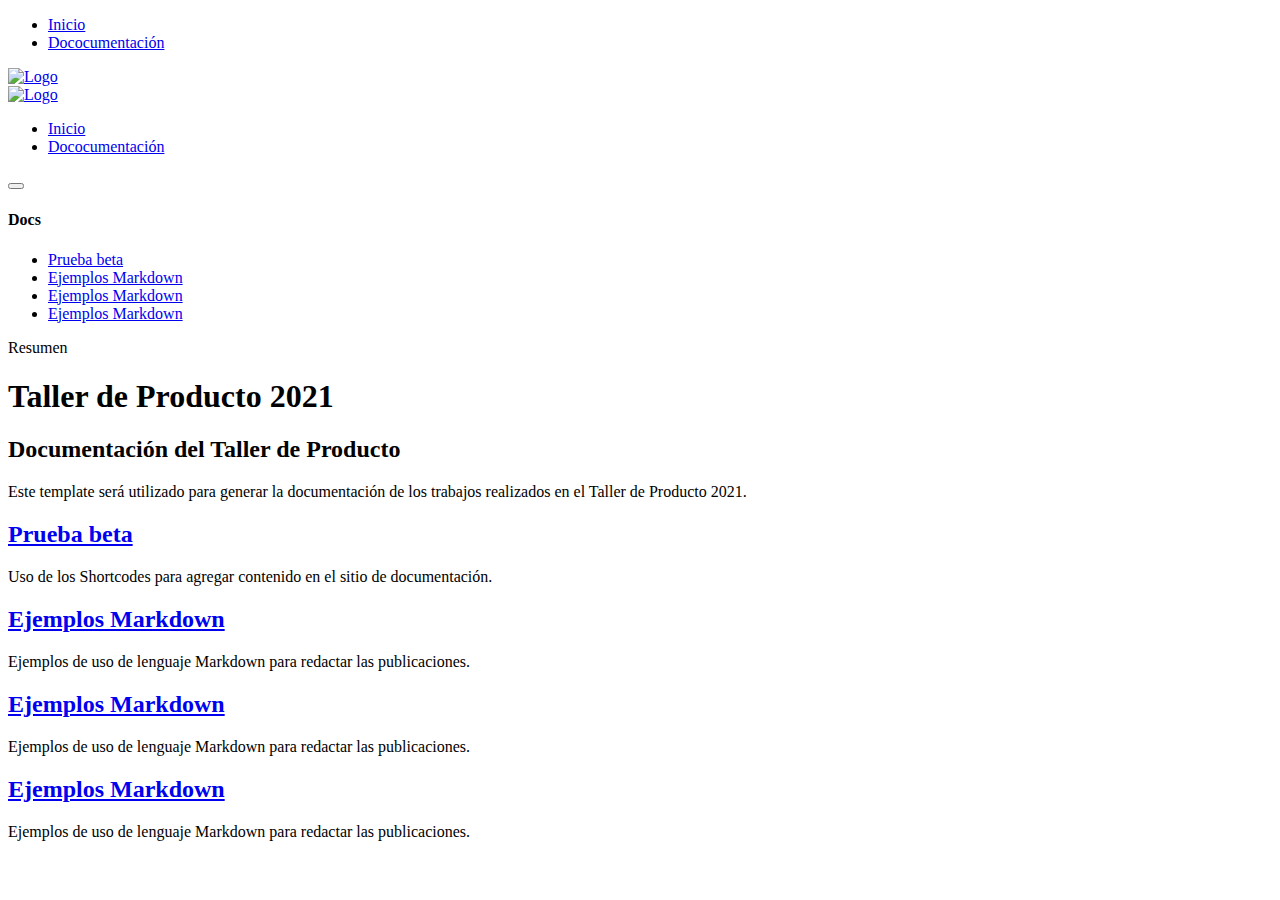
==== docs/index.html @ 3e739bfa "prueba beta" ====
<!DOCTYPE html>
<html lang="en">

<head>
  <meta charset="utf-8">
  <meta http-equiv="x-ua-compatible" content="ie=edge">
  <title>Taller de Producto 2021 - Natalia Navarrete - Taller Producto 2021</title>
  <meta name="viewport" content="width=device-width, initial-scale=1">
  
  <link rel="icon" href="natnavarretec.github.io/favicon.png">

  
  
  <link rel="stylesheet" href="/natnavarretec.github.io/css/style.min.af4d775923fecb34e1dba93a0a1f15a1be52117a7fd9ba132b6c401816d3a6f7.css">
  

  

</head>

<body class='page page-default-list'>
  <div id="main-menu-mobile" class="main-menu-mobile">
  <ul>
    
    
    <li class="menu-item-inicio">
      <a href="natnavarretec.github.io/">
        <span>Inicio</span>
      </a>
    </li>
    
    <li class="menu-item-dococumentación active">
      <a href="natnavarretec.github.io/docs/">
        <span>Dococumentación</span>
      </a>
    </li>
    
  </ul>
</div>
  <div class="wrapper">
    <div class='header'>
  <div class="container">
    <div class="logo">
      <a href="natnavarretec.github.io"><img alt="Logo" src="/natnavarretec.github.io/images/logo-uai.png" /></a>
    </div>
    <div class="logo-mobile">
      <a href="natnavarretec.github.io"><img alt="Logo" src="/natnavarretec.github.io/images/logo-uai.png" /></a>
    </div>
    <div id="main-menu" class="main-menu">
  <ul>
    
    
    <li class="menu-item-inicio">
      <a href="natnavarretec.github.io/">
        <span>Inicio</span>
      </a>
    </li>
    
    <li class="menu-item-dococumentación active">
      <a href="natnavarretec.github.io/docs/">
        <span>Dococumentación</span>
      </a>
    </li>
    
  </ul>
</div>
    <button id="toggle-main-menu-mobile" class="hamburger hamburger--slider" type="button">
  <span class="hamburger-box">
    <span class="hamburger-inner"></span>
  </span>
</button>
  </div>
</div>


    
    
    
    
    
    

    
    <div class="container pt-2 pt-md-6 pb-3 pb-md-6">
      <div class="row">
        <div class="col-12 col-md-3 mb-3">
          <div class="sidebar">
            
<div class="docs-menu">
  <h4>Docs</h4>
  <ul>
    
    <li class="">
      <a href="natnavarretec.github.io/docs/ejemplo/">Prueba beta</a>
    </li>
    
    <li class="">
      <a href="natnavarretec.github.io/docs/markdown-copy-2/">Ejemplos Markdown</a>
    </li>
    
    <li class="">
      <a href="natnavarretec.github.io/docs/markdown-copy/">Ejemplos Markdown</a>
    </li>
    
    <li class="">
      <a href="natnavarretec.github.io/docs/markdown/">Ejemplos Markdown</a>
    </li>
    
  </ul>
</div>

          </div>
        </div>
        <div class="col-12 col-md-9">
          

<span class="overview">Resumen</span>
<h1 class="title">Taller de Producto 2021</h1>
<div class="content">
  <h2 id="documentación-del-taller-de-producto">Documentación del Taller de Producto</h2>
<p>Este template será utilizado para generar la documentación de los trabajos realizados en el Taller de Producto 2021.</p>

</div>


<div class="summary mb-2">
  
  <h2 class="title-summary"><a href="natnavarretec.github.io/docs/ejemplo/">Prueba beta</a></h2>
  <p>Uso de los Shortcodes para agregar contenido en el sitio de documentación.</p>
</div>


<div class="summary mb-2">
  
  <h2 class="title-summary"><a href="natnavarretec.github.io/docs/markdown-copy-2/">Ejemplos Markdown</a></h2>
  <p>Ejemplos de uso de lenguaje Markdown para redactar las publicaciones.</p>
</div>


<div class="summary mb-2">
  
  <h2 class="title-summary"><a href="natnavarretec.github.io/docs/markdown-copy/">Ejemplos Markdown</a></h2>
  <p>Ejemplos de uso de lenguaje Markdown para redactar las publicaciones.</p>
</div>


<div class="summary mb-2">
  
  <h2 class="title-summary"><a href="natnavarretec.github.io/docs/markdown/">Ejemplos Markdown</a></h2>
  <p>Ejemplos de uso de lenguaje Markdown para redactar las publicaciones.</p>
</div>




        </div>
      </div>
    </div>
    
  </div>

  

  

  
  

  
  <script type="text/javascript" src="/natnavarretec.github.io/js/scripts.min.eaf147370baecdd07c022597db631f99cab1c9cd6479de586f30327a568d6a0f.js"></script>
  

  
  
  
    
  


</body>

</html>
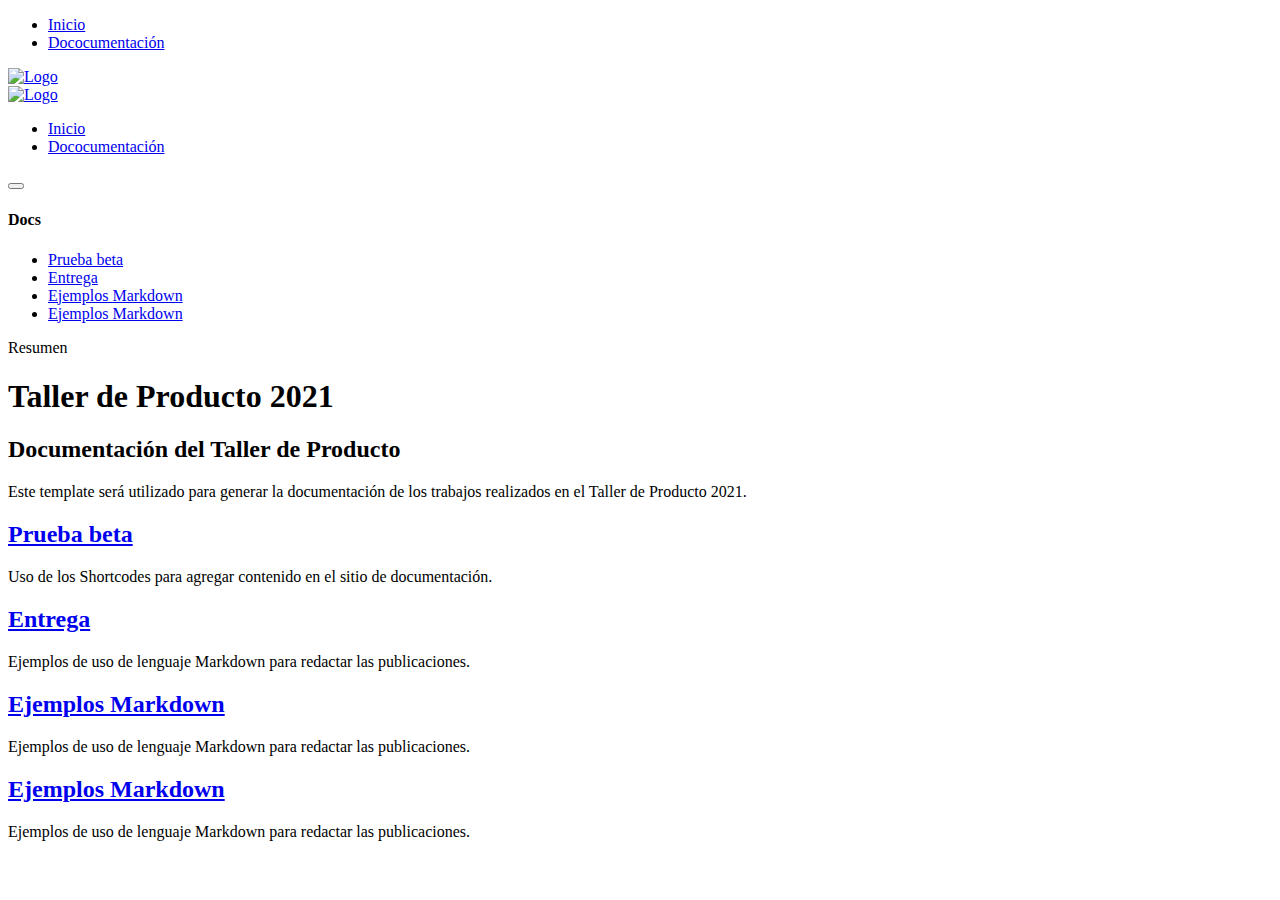
==== commit 9e884dfe: "prueba beta 2" ====
--- a/docs/index.html
+++ b/docs/index.html
@@ -95,15 +95,15 @@
     </li>
     
     <li class="">
+      <a href="natnavarretec.github.io/docs/markdown/">Entrega</a>
+    </li>
+    
+    <li class="">
       <a href="natnavarretec.github.io/docs/markdown-copy-2/">Ejemplos Markdown</a>
     </li>
     
     <li class="">
       <a href="natnavarretec.github.io/docs/markdown-copy/">Ejemplos Markdown</a>
-    </li>
-    
-    <li class="">
-      <a href="natnavarretec.github.io/docs/markdown/">Ejemplos Markdown</a>
     </li>
     
   </ul>
@@ -132,6 +132,13 @@
 
 <div class="summary mb-2">
   
+  <h2 class="title-summary"><a href="natnavarretec.github.io/docs/markdown/">Entrega</a></h2>
+  <p>Ejemplos de uso de lenguaje Markdown para redactar las publicaciones.</p>
+</div>
+
+
+<div class="summary mb-2">
+  
   <h2 class="title-summary"><a href="natnavarretec.github.io/docs/markdown-copy-2/">Ejemplos Markdown</a></h2>
   <p>Ejemplos de uso de lenguaje Markdown para redactar las publicaciones.</p>
 </div>
@@ -140,13 +147,6 @@
 <div class="summary mb-2">
   
   <h2 class="title-summary"><a href="natnavarretec.github.io/docs/markdown-copy/">Ejemplos Markdown</a></h2>
-  <p>Ejemplos de uso de lenguaje Markdown para redactar las publicaciones.</p>
-</div>
-
-
-<div class="summary mb-2">
-  
-  <h2 class="title-summary"><a href="natnavarretec.github.io/docs/markdown/">Ejemplos Markdown</a></h2>
   <p>Ejemplos de uso de lenguaje Markdown para redactar las publicaciones.</p>
 </div>
 
